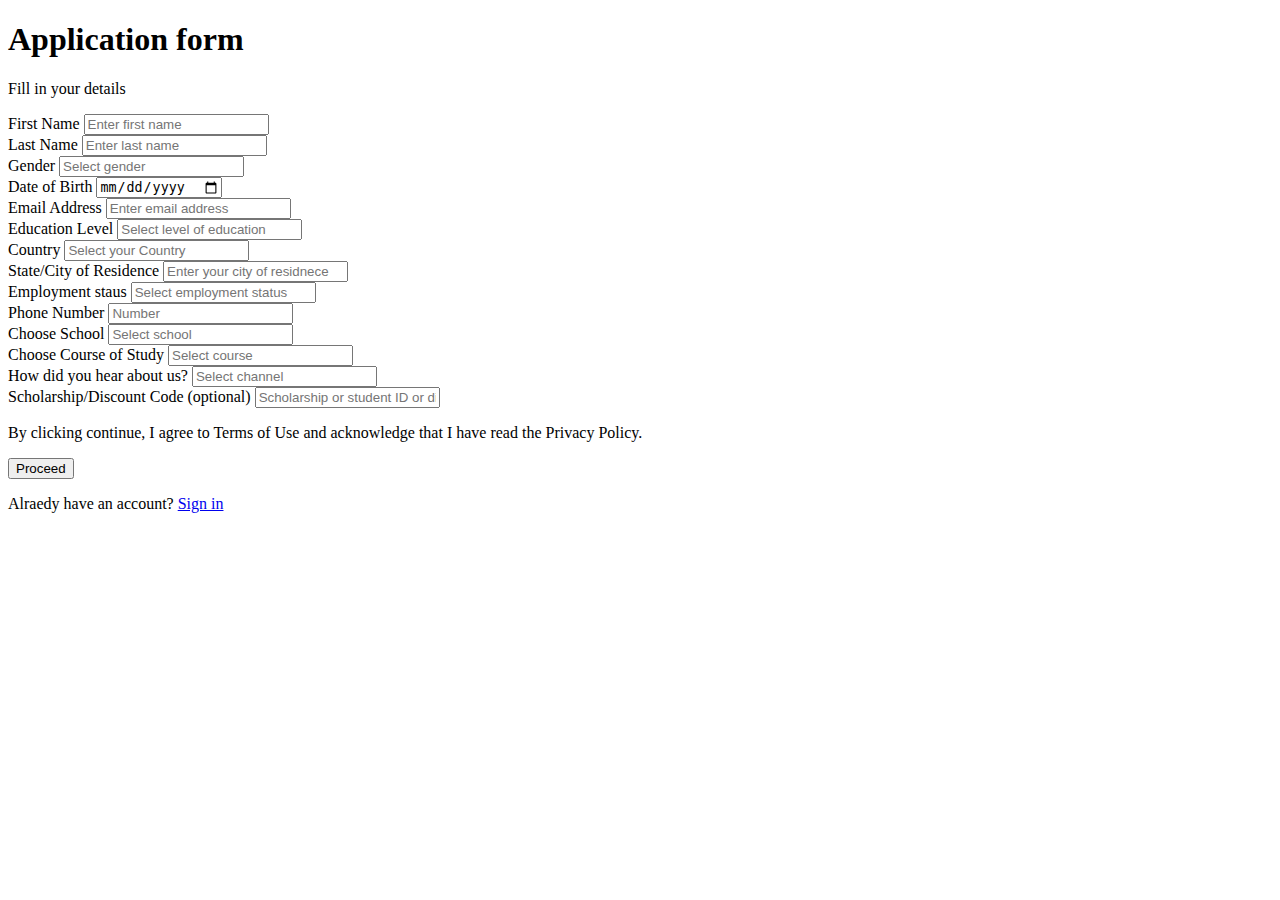
==== index.html @ a6d8b8b8 "create application form" ====
<!DOCTYPE html>
<html lang="en">
<head>
    <meta charset="UTF-8">
    <meta name="viewport" content="width=device-width, initial-scale=1.0">
    <title>First Assignment v1.0</title>
</head>
<body>
    <section>
        <div>
            <div>
                <h1>Application form</h1>
                <p>Fill in your details</p>
            </div>
            <div class="Form">
                <form method="post">
                    <div class="FormRow">
                        <div class="FormCol">
                            <lable>First Name</lable>
                            <input type="text" placeholder="Enter first name" id="FirstName" class="FormInput" aria-required="true">
                        </div> 
                        <div class="FormCol">
                            <lable>Last Name</lable>
                            <input type="text" placeholder="Enter last name" id="LastName" class="FormInput" aria-required="true">
                        </div>    
                    </div>
                    <div class="FormRow">
                        <div class="FormCol">
                            <label>Gender</label>
                            <input type="search" placeholder="Select gender" id="Gender" class="FormInput" aria-required="true">
                        </div>
                        <div class="FormCol">
                            <label>Date of Birth</label>
                            <input type="date" id="DOB" class="FormInput" aria-required="true">
                        </div>
                    </div>
                    <div class="FormRow">
                        <div class="FormCol">
                            <label>Email Address</label>
                            <input type="email" placeholder="Enter email address" id="Email" class="FormInput" aria-required="true">
                        </div>
                        <div class="FormCol">
                            <label>Education Level</label>
                            <input type="search" placeholder="Select level of education" id="EducationLevel" class="FormInput" aria-required="true">
                        </div>
                    </div>
                    <div class="FormRow">
                        <div class="FormCol">
                            <label>Country</label>
                            <input type="search" placeholder="Select your Country" id="Country" class="FormInput" aria-required="true">
                        </div>
                        <div class="FormCol">
                            <label>State/City of Residence</label>
                            <input type="text" placeholder="Enter your city of residnece" id="State/City of Residence" class="FormInput" aria-required="true">
                        </div>
                    </div>
                    <div class="FormRow">
                        <div class="FormCol">
                            <label>Employment staus</label>
                            <input type="search" placeholder="Select employment status" id="EmplymentStatus" class="FormInput" aria-required="true">
                        </div> 
                        <div class="FormCol">
                            <label>Phone Number</label>
                            <input type="number" placeholder="Number" id="PhoneNumber" class="FormInput" aria-required="true">
                        </div>
                    </div>
                    <div class="FormRow">
                        <div class="FormCol">
                            <label>Choose School</label>
                            <input type="search" placeholder="Select school" id="ChooseSchool" class="FormInput" aria-required="true">
                        </div>
                        <div class="FormCol">
                            <label>Choose Course of Study</label>
                            <input type="search" placeholder="Select course" id="Choosecourseofstudy" class="FormInput" aria-required="true">
                        </div>
                    </div>
                    <div class="FormRow">
                        <div class="FormCol">
                            <label>How did you hear about us?</label>
                            <input type="search" placeholder="Select channel" id="Howdidyouhearaboutus" class="FormInput" aria-required="true">
                        </div>
                        <div class="FormCol">
                            <label>Scholarship/Discount Code (optional)</label>
                            <input type="text" placeholder="Scholarship or student ID or discount c..." id="Scholarship/discountcode(optional)" class="FormInput" aria-required="true">
                        </div>
                    </div>
                    <div>
                        <p> By clicking continue, I agree to Terms of Use and acknowledge that I have read the  Privacy Policy.</p>
                    </div>
                    <div>
                        <button type="submit" class="FormBtn">Proceed</button>
                    </div>
                </form>
                <div>
                    <p>Alraedy have an account? <a href="https://portal.altschoolafrica.com/auth/login">Sign in</a></p> 
                </div>
            </div>
        </div>
    </section>
</body>
</html>
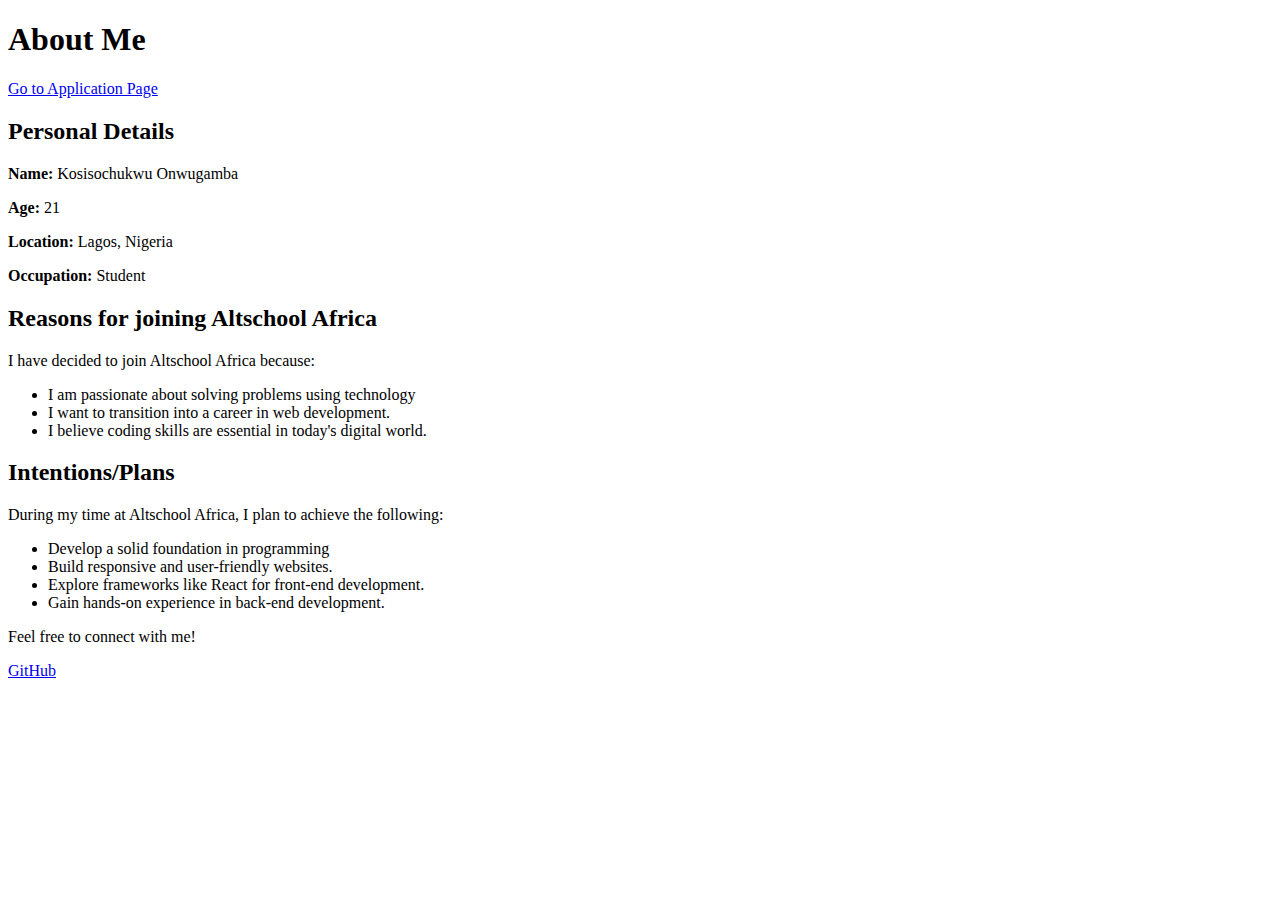
==== commit 40e6ac2b: "add about me content" ====
--- a/index.html
+++ b/index.html
@@ -3,99 +3,49 @@
 <head>
     <meta charset="UTF-8">
     <meta name="viewport" content="width=device-width, initial-scale=1.0">
-    <title>First Assignment v1.0</title>
+    <title>About Me</title>
 </head>
 <body>
+
+    <header>
+        <h1>About Me</h1>
+    </header>
+
+    <p><a href="form.html">Go to Application Page</a></p>
+
     <section>
-        <div>
-            <div>
-                <h1>Application form</h1>
-                <p>Fill in your details</p>
-            </div>
-            <div class="Form">
-                <form method="post">
-                    <div class="FormRow">
-                        <div class="FormCol">
-                            <lable>First Name</lable>
-                            <input type="text" placeholder="Enter first name" id="FirstName" class="FormInput" aria-required="true">
-                        </div> 
-                        <div class="FormCol">
-                            <lable>Last Name</lable>
-                            <input type="text" placeholder="Enter last name" id="LastName" class="FormInput" aria-required="true">
-                        </div>    
-                    </div>
-                    <div class="FormRow">
-                        <div class="FormCol">
-                            <label>Gender</label>
-                            <input type="search" placeholder="Select gender" id="Gender" class="FormInput" aria-required="true">
-                        </div>
-                        <div class="FormCol">
-                            <label>Date of Birth</label>
-                            <input type="date" id="DOB" class="FormInput" aria-required="true">
-                        </div>
-                    </div>
-                    <div class="FormRow">
-                        <div class="FormCol">
-                            <label>Email Address</label>
-                            <input type="email" placeholder="Enter email address" id="Email" class="FormInput" aria-required="true">
-                        </div>
-                        <div class="FormCol">
-                            <label>Education Level</label>
-                            <input type="search" placeholder="Select level of education" id="EducationLevel" class="FormInput" aria-required="true">
-                        </div>
-                    </div>
-                    <div class="FormRow">
-                        <div class="FormCol">
-                            <label>Country</label>
-                            <input type="search" placeholder="Select your Country" id="Country" class="FormInput" aria-required="true">
-                        </div>
-                        <div class="FormCol">
-                            <label>State/City of Residence</label>
-                            <input type="text" placeholder="Enter your city of residnece" id="State/City of Residence" class="FormInput" aria-required="true">
-                        </div>
-                    </div>
-                    <div class="FormRow">
-                        <div class="FormCol">
-                            <label>Employment staus</label>
-                            <input type="search" placeholder="Select employment status" id="EmplymentStatus" class="FormInput" aria-required="true">
-                        </div> 
-                        <div class="FormCol">
-                            <label>Phone Number</label>
-                            <input type="number" placeholder="Number" id="PhoneNumber" class="FormInput" aria-required="true">
-                        </div>
-                    </div>
-                    <div class="FormRow">
-                        <div class="FormCol">
-                            <label>Choose School</label>
-                            <input type="search" placeholder="Select school" id="ChooseSchool" class="FormInput" aria-required="true">
-                        </div>
-                        <div class="FormCol">
-                            <label>Choose Course of Study</label>
-                            <input type="search" placeholder="Select course" id="Choosecourseofstudy" class="FormInput" aria-required="true">
-                        </div>
-                    </div>
-                    <div class="FormRow">
-                        <div class="FormCol">
-                            <label>How did you hear about us?</label>
-                            <input type="search" placeholder="Select channel" id="Howdidyouhearaboutus" class="FormInput" aria-required="true">
-                        </div>
-                        <div class="FormCol">
-                            <label>Scholarship/Discount Code (optional)</label>
-                            <input type="text" placeholder="Scholarship or student ID or discount c..." id="Scholarship/discountcode(optional)" class="FormInput" aria-required="true">
-                        </div>
-                    </div>
-                    <div>
-                        <p> By clicking continue, I agree to Terms of Use and acknowledge that I have read the  Privacy Policy.</p>
-                    </div>
-                    <div>
-                        <button type="submit" class="FormBtn">Proceed</button>
-                    </div>
-                </form>
-                <div>
-                    <p>Alraedy have an account? <a href="https://portal.altschoolafrica.com/auth/login">Sign in</a></p> 
-                </div>
-            </div>
-        </div>
+        <h2>Personal Details</h2>
+        <p><strong>Name:</strong> Kosisochukwu Onwugamba</p>
+        <p><strong>Age:</strong> 21</p>
+        <p><strong>Location:</strong> Lagos, Nigeria</p>
+        <p><strong>Occupation:</strong> Student</p>
     </section>
+
+    <section>
+        <h2>Reasons for joining Altschool Africa</h2>
+        <p>I have decided to join  Altschool Africa because:</p>
+        <ul>
+            <li>I am passionate about solving problems using technology</li>
+            <li>I want to transition into a career in web development.</li>
+            <li>I believe coding skills are essential in today's digital world.</li>
+        </ul>
+    </section>
+
+    <section>
+        <h2>Intentions/Plans</h2>
+        <p>During my time at Altschool Africa, I plan to achieve the following:</p>
+        <ul>
+            <li>Develop a solid foundation in programming</li>
+            <li>Build responsive and user-friendly websites.</li>
+            <li>Explore frameworks like React for front-end development.</li>
+            <li>Gain hands-on experience in back-end development.</li>
+        </ul>
+    </section>
+
+    <footer>
+        <p>Feel free to connect with me!</p>
+        <a href="https://github.com/kosibeth" target="_blank" rel="noopener noreferrer">GitHub</a>
+    </footer>
+
 </body>
-</html>+</html>
